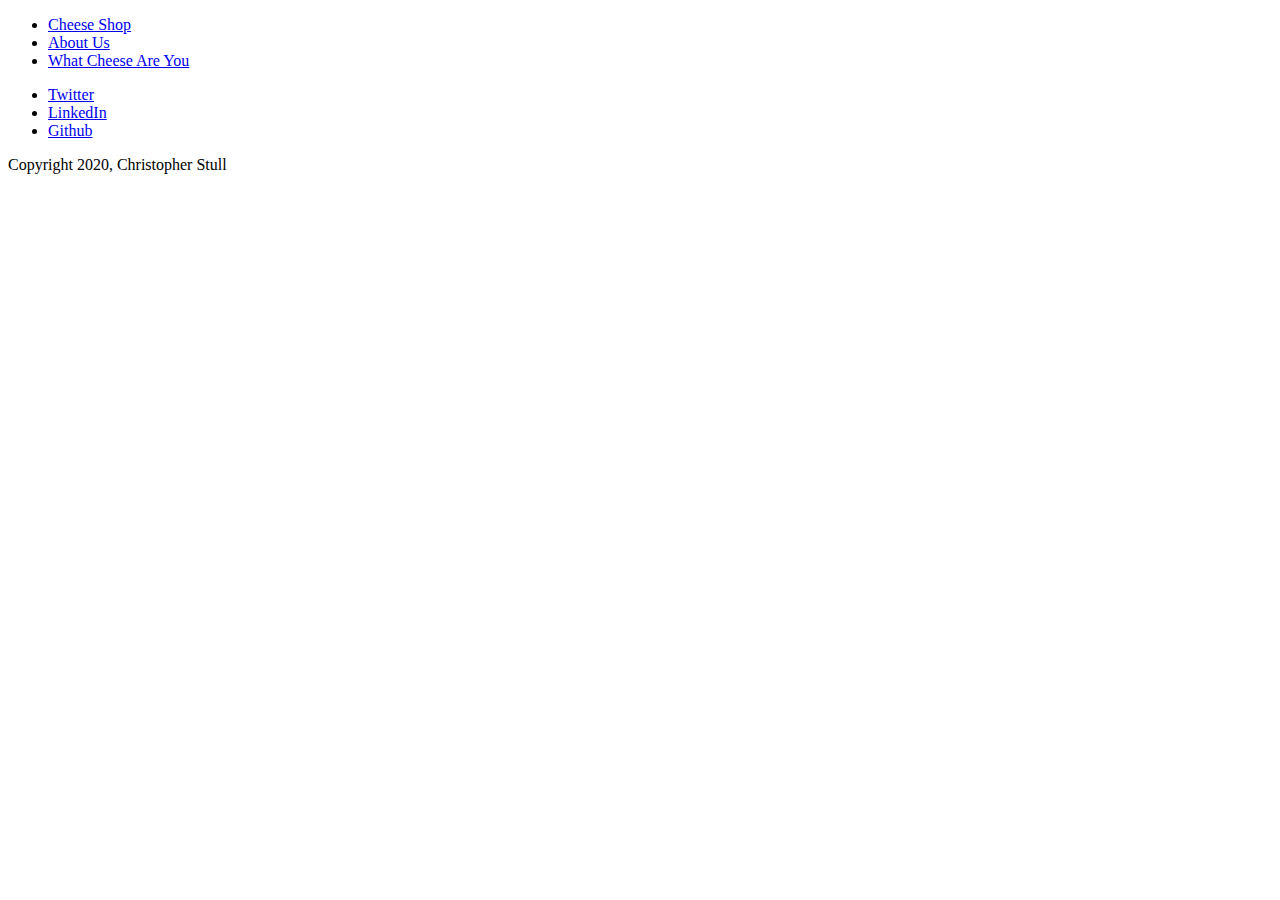
==== index.html @ e98ab66e "fixed nav menu" ====
<!DOCTYPE html>

<html>
<head>
    <meta charset="UTF-8">
    <title>Wisconsin Cheese Store</title>

<meta name="viewport" content="width=device-width, initial-scale=1">
<link rel="stylesheet" href="/styles.css">
<body>
    <div class="main-nav">
        <ul class="nav">
          <li><a href="#">Cheese Shop</a></li>
          <li><a href="about.html">About Us</a></li>
          <li><a href="whatcheese.html">What Cheese Are You</a></li>
        </ul>
    </div>
    <header>
        
      </header>
</header>
</head>
<footer>
    <ul>
        <li><a href="#" class="social twitter">Twitter</a></li>
        <li><a href="#" class="social linkedin">LinkedIn</a></li>
        <li><a href="#" class="social github">Github</a></li>
      </ul>
      <p class="copyright">Copyright 2020, Christopher Stull</p>
</footer>
</body>
</html>
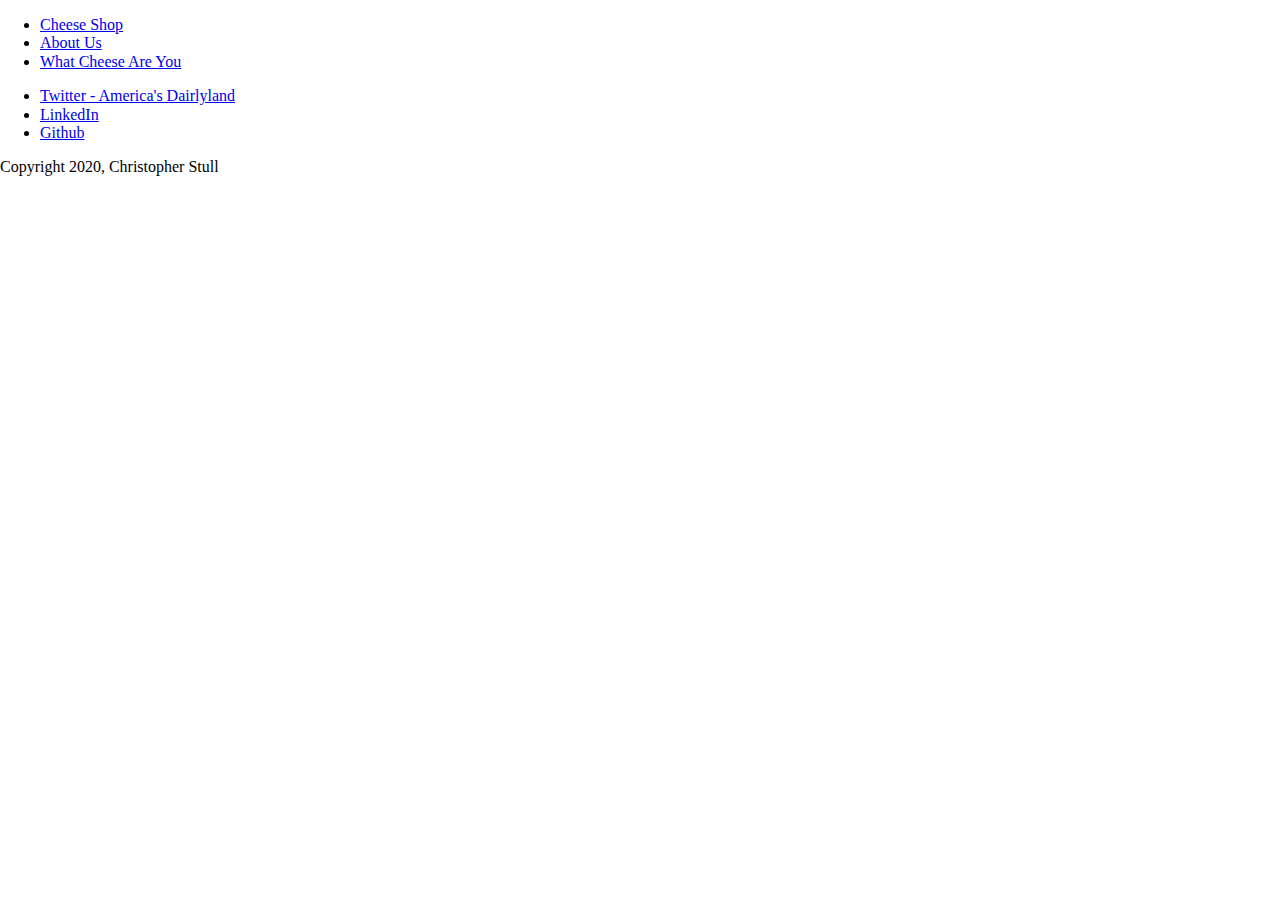
==== commit 6e619100: "added css reset normalize file" ====
--- a/index.html
+++ b/index.html
@@ -6,7 +6,10 @@
     <title>Wisconsin Cheese Store</title>
 
 <meta name="viewport" content="width=device-width, initial-scale=1">
-<link rel="stylesheet" href="/styles.css">
+<link rel="stylesheet" href="css/styles.css">
+
+<!--CSS reset - normalize ver 8.0.1 -->
+<link rel="stylesheet" href="css/normalize.css">
 <body>
     <div class="main-nav">
         <ul class="nav">
@@ -22,9 +25,10 @@
 </head>
 <footer>
     <ul>
-        <li><a href="#" class="social twitter">Twitter</a></li>
-        <li><a href="#" class="social linkedin">LinkedIn</a></li>
-        <li><a href="#" class="social github">Github</a></li>
+        <!--No actual business social links, so used WI daiyland for Twitter, my LinkedIn and my GitHub-->
+        <li><a href="https://twitter.com/WIDairyland=" class="social twitter">Twitter - America's Dairlyland </a></li>
+        <li><a href="https://www.linkedin.com/in/christopherjstull/" class="social linkedin">LinkedIn</a></li>
+        <li><a href="https://github.com/cjstull/" class="social github">Github</a></li>
       </ul>
       <p class="copyright">Copyright 2020, Christopher Stull</p>
 </footer>
--- a/css/styles.css
+++ b/css/styles.css
@@ -0,0 +1,17 @@
+/*mobile first approach uses min-width media*/
+
+	/* Target viewport sizes 576px and wider */
+	@media (min-width: 576px) {
+
+    }
+	
+	
+	/* Target viewport sizes 768px and wider */
+	@media (min-width: 768px) {
+	
+	}
+	
+	/* Target viewport sizes 992px and wider */
+	@media (min-width: 992px) {
+    }
+    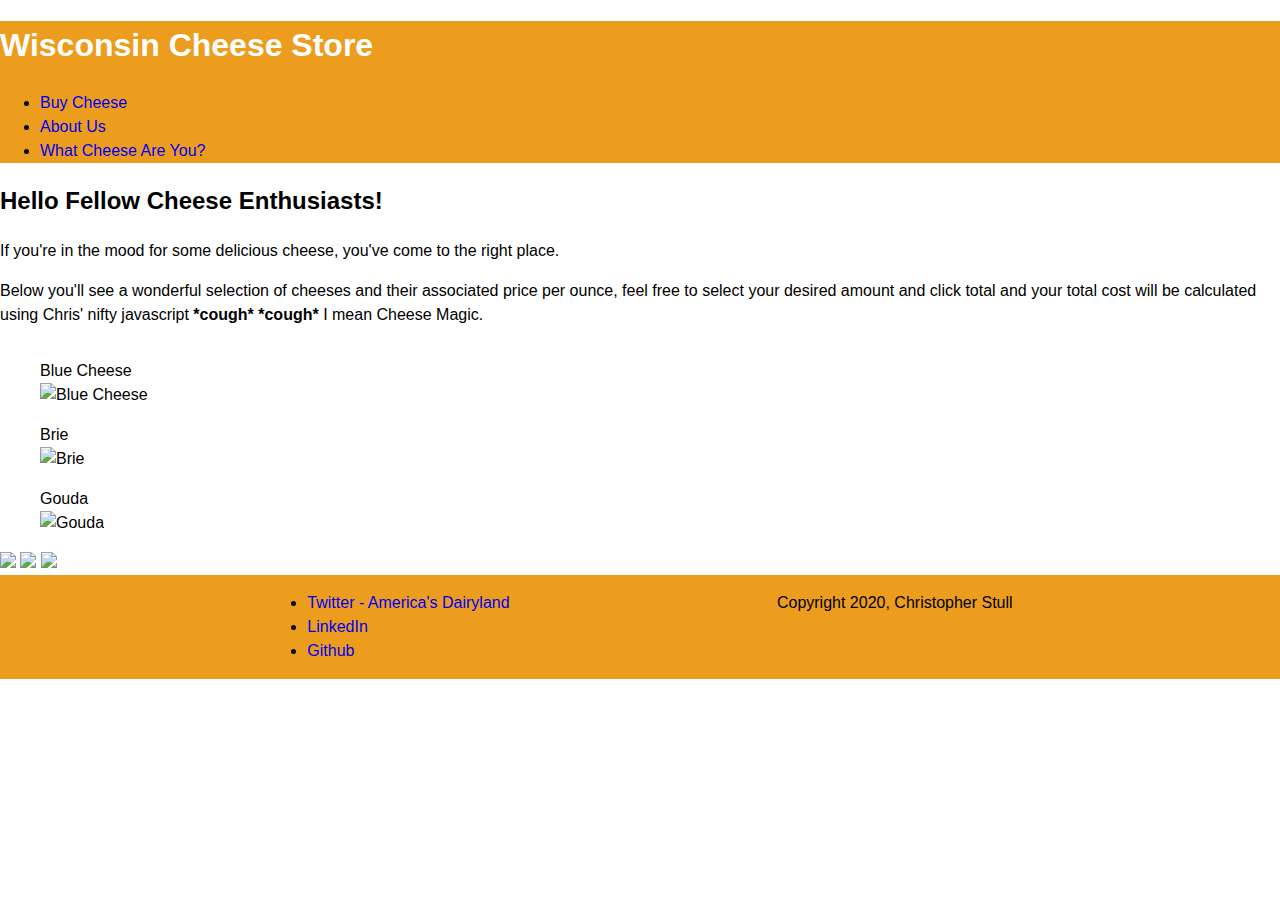
==== commit 12f23af9: "updates to images" ====
--- a/index.html
+++ b/index.html
@@ -4,33 +4,56 @@
 <head>
     <meta charset="UTF-8">
     <title>Wisconsin Cheese Store</title>
+    <meta name="viewport" content="width=device-width, initial-scale=1">
+    <link rel="stylesheet" href="css/styles.css">
+    <link rel="stylesheet" href="css/normalize.css">
+</head>
+<!--CSS reset - normalize ver 8.0.1 -->
 
-<meta name="viewport" content="width=device-width, initial-scale=1">
-<link rel="stylesheet" href="css/styles.css">
+<body>
+    <div class="wrapper">
+        <header class="main-header">
+            <h1 class="store-name">Wisconsin Cheese Store</a></h1>
+            <ul class="main-nav">
+                <li><a href="#">Buy Cheese</a></li>
+                <li><a href="about.html">About Us</a></li>
+                <li><a href="whatcheese.html">What Cheese Are You?</a></li>
+            </ul>
+        </header>
 
-<!--CSS reset - normalize ver 8.0.1 -->
-<link rel="stylesheet" href="css/normalize.css">
-<body>
-    <div class="main-nav">
-        <ul class="nav">
-          <li><a href="#">Cheese Shop</a></li>
-          <li><a href="about.html">About Us</a></li>
-          <li><a href="whatcheese.html">What Cheese Are You</a></li>
+    <h2>Hello Fellow Cheese Enthusiasts!</h2>
+    <p>If you're in the mood for some delicious cheese, you've come to the right place.</p>
+    <p>Below you'll see a wonderful selection of cheeses and their associated price per ounce, feel free to select your desired amount and click 
+        total and your total cost will be calculated using Chris' nifty javascript <b>*cough* *cough*</b> I mean Cheese Magic.</p>
+    <div class="cheese-inventory"></div>
+    <figure>
+        <figcaption>Blue Cheese</figcaption>
+        <img src="img/blueCheese.jpeg" alt="Blue Cheese" width="200" height="200">
+    </figure>
+
+    <figure>
+        <figcaption>Brie</figcaption>
+        <img src="img/brie.jpg" alt="Brie"  width="200" height="200">
+    </figure>
+
+    <figure>
+        <figcaption>Gouda</figcaption>
+        <img src="img/gouda.jpg" alt="Gouda" width="200" height="200">
+    </figure>
+        <img src="https://www.placecage.com/200/200">
+        <img src="https://www.placecage.com/200/200">
+        <img src="https://www.placecage.com/200/200">
+    </div>
+
+    </div>
+        <footer class="main-footer">
+        <ul>
+            <!--No actual business social links, so used WI daiyland for Twitter, my LinkedIn and my GitHub-->
+            <li><a href="https://twitter.com/WIDairyland" class="social twitter">Twitter - America's Dairyland </a></li>
+            <li><a href="https://www.linkedin.com/in/christopherjstull/" class="social linkedin">LinkedIn</a></li>
+            <li><a href="https://github.com/cjstull/" class="social github">Github</a></li>
         </ul>
-    </div>
-    <header>
-        
-      </header>
-</header>
-</head>
-<footer>
-    <ul>
-        <!--No actual business social links, so used WI daiyland for Twitter, my LinkedIn and my GitHub-->
-        <li><a href="https://twitter.com/WIDairyland=" class="social twitter">Twitter - America's Dairlyland </a></li>
-        <li><a href="https://www.linkedin.com/in/christopherjstull/" class="social linkedin">LinkedIn</a></li>
-        <li><a href="https://github.com/cjstull/" class="social github">Github</a></li>
-      </ul>
-      <p class="copyright">Copyright 2020, Christopher Stull</p>
-</footer>
+        <p class="copyright">Copyright 2020, Christopher Stull</p>
+    </footer>
 </body>
 </html>--- a/css/styles.css
+++ b/css/styles.css
@@ -1,8 +1,56 @@
+
+	
+/* ================================= 
+  Base Element Styles
+==================================== */
+
+body {
+	line-height: 1.5;
+	color:black;
+	font-family: sans-serif;
+}
+
+a {
+	text-decoration: none;
+}
+
+footer {
+	display: flex;
+	justify-content: space-evenly;
+	flex-direction: row;
+}
+
+
+/* ================================= 
+  Base Layout Styles
+==================================== */
+
+/* Layout Containers  */
+
+
+.main-header {
+	background: #ec9d1e;
+
+}
+
+.main-footer {
+	background: #ec9d1e;
+}
+
+.store-name {
+	color: white;
+}
+
+.cheese-inventory {
+	display: flex;
+	flex-direction: column;
+}
+
 /*mobile first approach uses min-width media*/
 
 	/* Target viewport sizes 576px and wider */
 	@media (min-width: 576px) {
-
+	
     }
 	
 	
@@ -13,5 +61,4 @@
 	
 	/* Target viewport sizes 992px and wider */
 	@media (min-width: 992px) {
-    }
-    +	}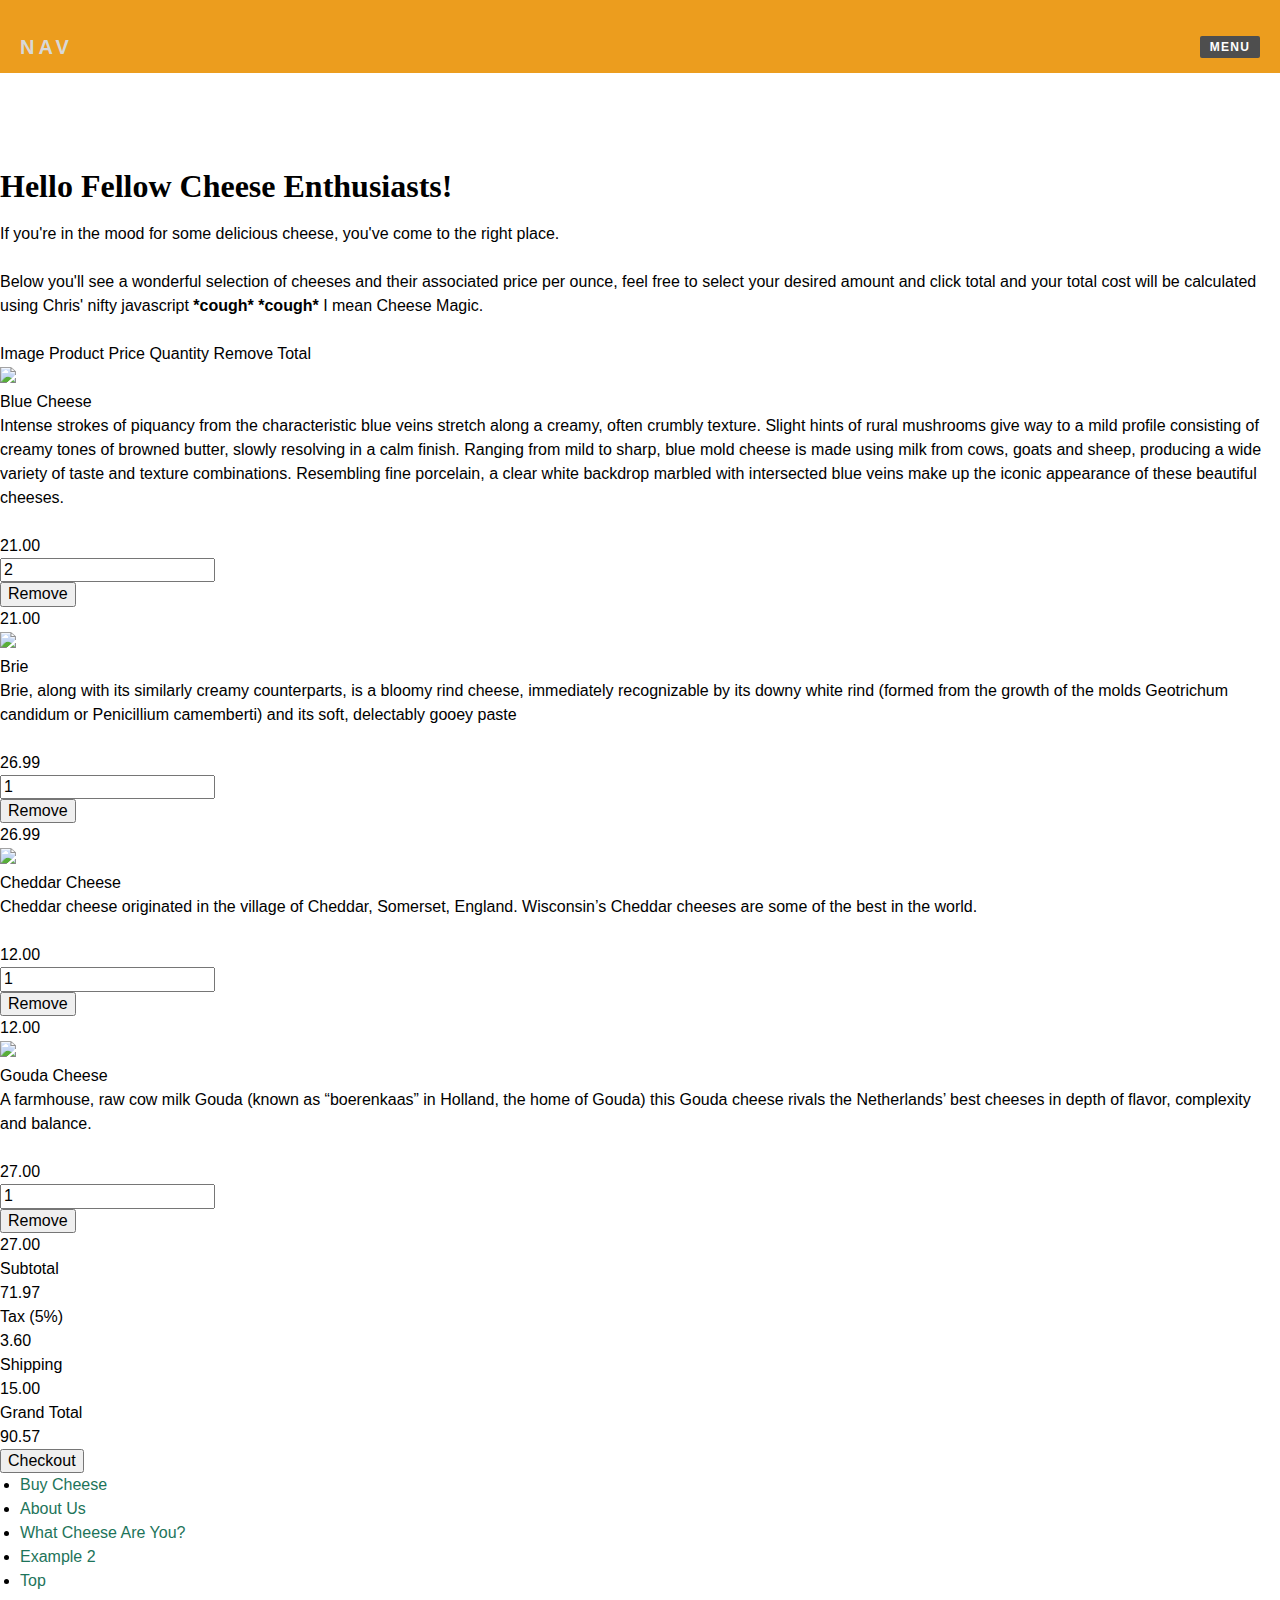
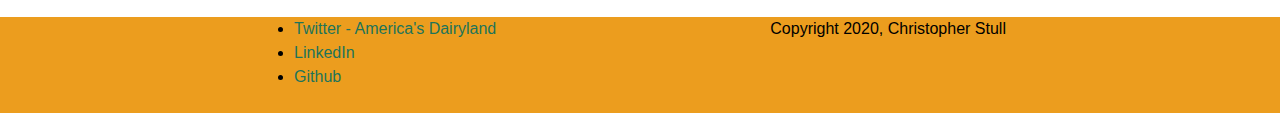
==== commit 41d589cf: "push new files after rename" ====
--- a/index.html
+++ b/index.html
@@ -6,46 +6,212 @@
     <title>Wisconsin Cheese Store</title>
     <meta name="viewport" content="width=device-width, initial-scale=1">
     <link rel="stylesheet" href="css/styles.css">
+
+    <!--CSS reset - normalize ver 8.0.1 -->
     <link rel="stylesheet" href="css/normalize.css">
+
+    <!-- Favicon -->
+    <link rel="shorcut icon" href="img/cheeseFavicon.ico">
 </head>
-<!--CSS reset - normalize ver 8.0.1 -->
+
 
 <body>
     <div class="wrapper">
-        <header class="main-header">
+        <header>
+            <h1 class="logo"><a href="">Nav</a></h1>
+            <a class="to_nav" href="#primary_nav">Menu</a>
+        </header>
+
+
             <h1 class="store-name">Wisconsin Cheese Store</a></h1>
-            <ul class="main-nav">
-                <li><a href="#">Buy Cheese</a></li>
-                <li><a href="about.html">About Us</a></li>
-                <li><a href="whatcheese.html">What Cheese Are You?</a></li>
-            </ul>
-        </header>
+   
 
     <h2>Hello Fellow Cheese Enthusiasts!</h2>
     <p>If you're in the mood for some delicious cheese, you've come to the right place.</p>
     <p>Below you'll see a wonderful selection of cheeses and their associated price per ounce, feel free to select your desired amount and click 
         total and your total cost will be calculated using Chris' nifty javascript <b>*cough* *cough*</b> I mean Cheese Magic.</p>
     <div class="cheese-inventory"></div>
-    <figure>
+
+
+  
+   <!---Old Code <figure>
         <figcaption>Blue Cheese</figcaption>
         <img src="img/blueCheese.jpeg" alt="Blue Cheese" width="200" height="200">
     </figure>
-
-    <figure>
-        <figcaption>Brie</figcaption>
-        <img src="img/brie.jpg" alt="Brie"  width="200" height="200">
-    </figure>
-
-    <figure>
-        <figcaption>Gouda</figcaption>
-        <img src="img/gouda.jpg" alt="Gouda" width="200" height="200">
-    </figure>
-        <img src="https://www.placecage.com/200/200">
-        <img src="https://www.placecage.com/200/200">
-        <img src="https://www.placecage.com/200/200">
-    </div>
-
-    </div>
+-->
+<!--First Attempt Create Shopping Cart-->
+<div class="shopping-cart">
+
+<div class="column-labels">
+    <label class="product-image">Image</label>
+    <label class="product-details">Product</label>
+    <label class="product-price">Price</label>
+    <label class="product-quantity">Quantity</label>
+    <label class="product-removal">Remove</label>
+    <label class="product-line-price">Total</label>
+  </div>
+<!--BlueCheese Code-->
+  <div class="product">
+    <div class="product-image">
+      <img src="img/blueCheese3.jpg">
+    </div>
+    <div class="product-details">
+      <div class="product-title">Blue Cheese</div>
+      <p class="product-description">Intense strokes of piquancy from the characteristic blue veins stretch along a creamy, often crumbly texture. Slight hints of rural mushrooms give way to a mild profile consisting of creamy tones of browned butter, slowly resolving in a calm finish. Ranging from mild to sharp, blue mold cheese is made using milk from cows, goats and sheep, producing a wide variety of taste and texture combinations. Resembling fine porcelain, a clear white backdrop marbled with intersected blue veins make up the iconic appearance of these beautiful cheeses.</p>
+    </div>
+    <div class="product-price">21.00</div>
+    <div class="product-quantity">
+      <input type="number" value="2" min="1">
+    </div>
+    <div class="product-removal">
+      <button class="remove-product">
+        Remove
+      </button>
+    </div>
+    <div class="product-line-price">21.00</div>
+  </div>
+<!--Brie Code-->
+  <div class="product">
+    <div class="product-image">
+      <img src="img/brie3.jpg">
+    </div>
+    <div class="product-details">
+      <div class="product-title">Brie</div>
+      <p class="product-description">Brie, along with its similarly creamy counterparts, is a bloomy rind cheese, immediately recognizable by its downy white rind (formed from the growth of the molds Geotrichum candidum or Penicillium camemberti) and its soft, delectably gooey paste</p>
+    </div>
+    <div class="product-price">26.99</div>
+    <div class="product-quantity">
+      <input type="number" value="1" min="1">
+    </div>
+    <div class="product-removal">
+      <button class="remove-product">
+        Remove
+      </button>
+    </div>
+    <div class="product-line-price">26.99</div>
+  </div>
+
+  <!--Cheddar Code-->
+  <div class="product">
+    <div class="product-image">
+      <img src="img/cheddar3.jpg">
+    </div>
+    <div class="product-details">
+      <div class="product-title">Cheddar Cheese</div>
+      <p class="product-description">Cheddar cheese originated in the village of Cheddar, Somerset, England.
+        Wisconsin’s Cheddar cheeses are some of the best in the world.</p>
+    </div>
+    <div class="product-price">12.00</div>
+    <div class="product-quantity">
+      <input type="number" value="1" min="1">
+    </div>
+    <div class="product-removal">
+      <button class="remove-product">
+        Remove
+      </button>
+    </div>
+    <div class="product-line-price">12.00</div>
+  </div>
+
+    <!--Gouda Code-->
+    <div class="product">
+        <div class="product-image">
+          <img src="img/gouda3.jpg">
+        </div>
+        <div class="product-details">
+          <div class="product-title">Gouda Cheese</div>
+          <p class="product-description">A farmhouse, raw cow milk Gouda (known as “boerenkaas” in Holland, the home of Gouda) this Gouda cheese rivals the Netherlands’ best cheeses in depth of flavor, complexity and balance.</p>
+        </div>
+        <div class="product-price">27.00</div>
+        <div class="product-quantity">
+          <input type="number" value="1" min="1">
+        </div>
+        <div class="product-removal">
+          <button class="remove-product">
+            Remove
+          </button>
+        </div>
+        <div class="product-line-price">27.00</div>
+      </div>
+
+
+<!--Cart Total-->
+  <div class="totals">
+    <div class="totals-item">
+      <label>Subtotal</label>
+      <div class="totals-value" id="cart-subtotal">71.97</div>
+    </div>
+    <div class="totals-item">
+      <label>Tax (5%)</label>
+      <div class="totals-value" id="cart-tax">3.60</div>
+    </div>
+    <div class="totals-item">
+      <label>Shipping</label>
+      <div class="totals-value" id="cart-shipping">15.00</div>
+    </div>
+    <div class="totals-item totals-item-total">
+      <label>Grand Total</label>
+      <div class="totals-value" id="cart-total">90.57</div>
+    </div>
+  </div>
+      
+      <button class="checkout">Checkout</button>
+
+      <!--Legacy Code
+</div>
+    <div class="cheese">
+        <h2 class="cheese__name">Blue Cheese</h2>
+        <p class="cheese__description">A Delicious Cheese</p>
+        <p class="cheese_price">$16</p>
+        <img src="img/blueCheese.jpeg" alt="Blue Cheese" width="200" height="200">
+   </div>
+   
+   <div class="cheese">
+        <h2 class="cheese__name">Brie</h2>
+        <p class="cheese__description">Buttery Smooth</p>
+        <p class="cheese_price">$12/oz </p>
+        <img src="img/brie.jpg" alt="Brie" width="200" height="200"/>
+
+   <div class="cheese">
+        <h2 class="cheese__name">Cheeze Wiz</h2>
+        <p class="cheese__description">Top Notch Cheese Product</p>
+        <p class="cheese_price">$2/oz </p>
+        <img src="img/cheezeWiz.jpeg" alt="Cheese Wiz" width="200" height="200"/>
+
+    <div class="cheese">
+        <h2 class="cheese__name">Gouda</h2>
+        <p class="cheese__description">Top Notch Cheese Product</p>
+        <p class="cheese_price">$13/oz </p>
+        <img src="img/gouda.jpg" alt="Gouda" width="200" height="200"/>
+     
+    <div class="cheese">
+        <h2 class="cheese__name">Parmesan</h2>
+        <p class="cheese__description">From Italy</p>
+        <p class="cheese_price">$20/oz </p>
+        <img src="img/parmesan.jpg" alt="Parmesan" width="200" height="200"/>
+    
+    <div class="cheese">
+        <h2 class="cheese__name">String Cheese</h2>
+        <p class="cheese__description">The Stringiest</p>
+        <p class="cheese_price">$1/oz </p>
+        <img src="img/stringCheese.jpg" alt="String Cheese" width="200" height="200"/>
+    </div>
+-->
+    </div>
+
+    <nav id="primary_nav">
+        <ul>
+            <li><a href="#">Buy Cheese</a></li>
+
+            <li><a href="about.html">About Us</a></li>
+
+            <li><a href="whatcheese.html">What Cheese Are You?</a></li>
+
+            <li><a href="example-2.html">Example 2</a></li>
+
+            <li><a href="#home">Top</a> </li>
+        </ul>
+</nav>
         <footer class="main-footer">
         <ul>
             <!--No actual business social links, so used WI daiyland for Twitter, my LinkedIn and my GitHub-->
--- a/css/styles.css
+++ b/css/styles.css
@@ -1,5 +1,6 @@
 
-	
+
+
 /* ================================= 
   Base Element Styles
 ==================================== */
@@ -9,9 +10,27 @@
 	color:black;
 	font-family: sans-serif;
 }
-
+p,
+ul {
+	margin: 0 0 1.5em;
+}
+
+ul {
+	list-style: disc;
+    padding: 0 0 0 20px;
+}
 a {
+	color: #1D745A;
 	text-decoration: none;
+}
+
+ 
+h2 {
+    font-family: ’PT Serif’, serif;
+    font-size: 32px;
+    line-height: 1.4em;
+    margin: 0 0 .4em;
+    font-weight: bold;
 }
 
 footer {
@@ -27,10 +46,151 @@
 
 /* Layout Containers  */
 
+/* Shopping Cart Code 
+/* Global "table" column settings 
+	.product-image { float: left; width: 20%; }
+	.product-details { float: left; width: 37%; }
+	.product-price { float: left; width: 12%; }
+	.product-quantity { float: left; width: 10%; }
+	.product-removal { float: left; width: 9%; }
+	.product-line-price { float: left; width: 12%; text-align: right; }
+
+/* This is used as the traditional .clearfix class
+.group:before,
+.group:after {
+    content: '';
+    display: table;
+} 
+.group:after {
+    clear: both;
+}
+.group {
+    zoom: 1;
+}
+
+/* Apply clearfix in a few places 
+.shopping-cart, .column-labels, .product, .totals-item {
+	@extend .group;
+  }
+
+/* Apply dollar signs 
+.product .product-price:before, .product .product-line-price:before, .totals-value:before {
+	content: '$';
+  }
+
+  .shopping-cart {
+	margin-top: -45px;
+  }
+
+  /* Column headers 
+.column-labels {
+	  padding-bottom: 15px;
+	  margin-bottom: 15px;
+	  border-bottom: 1px solid
+	}
+	
+	.product-image, .product-details, .product-removal {
+	  text-indent: -9999px;
+	}
+  
+  
+  /* Product entries 
+.product {
+	margin-bottom: 20px;
+	padding-bottom: 10px;
+	border-bottom: 1px solid 
+}
+.product-image {
+	  text-align: center;
+	  img {
+		width: 100px;
+	  }
+	}
+	
+	.product-details {
+		{
+			margin-right: 20px;
+			font-family: $font-bold;
+		  }
+	  .product-title {
+		margin-right: 20px;
+		font-family: $font-bold;
+	  }
+	  .product-description {
+		margin: 5px 20px 5px 0;
+		line-height: 1.4em;
+	  }
+	}
+	
+	.product-quantity {
+	  input {
+		width: 40px;
+		
+	  }
+	}
+	
+	.remove-product {
+	  border: 0;
+	  padding: 4px 8px;
+	  background-color: #c66;
+	  color: #fff;
+	  font-family: $font-bold;
+	  font-size: 12px;
+	  border-radius: 3px;
+	}
+	
+	.remove-product:hover {
+	  background-color: #a44;
+	}
+  }
+  
+  
+  /* Totals section 
+	.totals-item {
+	  float: right;
+	  clear: both;
+	  width: 100%;
+	  margin-bottom: 10px;
+	  
+.label {
+		float: left;
+		clear: both;
+		width: 79%;
+		text-align: right;
+	  }
+	  
+	  .totals-value {
+		float: right;
+		width: 21%;
+		text-align: right;
+	  }
+	
+	
+	.totals-item-total {
+	  font-family: $font-bold;
+	}
+  }
+  
+  .checkout {
+	float: right;
+	border: 0;
+	margin-top: 20px;
+	padding: 6px 25px;
+	background-color: #6b6;
+	color: #fff;
+	font-size: 25px;
+	border-radius: 3px;
+  }
+  
+  .checkout:hover {
+	background-color: #494;
+  }
+  
+*/
+/*Pre shoping cart code*/
 
 .main-header {
 	background: #ec9d1e;
-
 }
 
 .main-footer {
@@ -46,6 +206,67 @@
 	flex-direction: column;
 }
 
+.wrapper {
+}
+ 
+ 
+/*header*/
+ 
+header {
+    background:#ec9d1e;
+    padding: 15px 20px;
+}
+ 
+        /*shorter clearfix http://nicolasgallagher.com/micro-clearfix-hack/*/
+        header:before,
+        header:after {
+            content:"";
+            display:table;
+        }
+         
+        header:after {
+            clear:both;
+        }
+         
+        /* For IE 6/7 (trigger hasLayout) */
+        header {
+            zoom:1;
+        }
+ 
+h1.logo a {
+    color: #d8d8d8;
+    text-decoration: none;
+    font-weight: bold;
+    text-transform: uppercase;
+    font-size: 20px;
+    line-height: 22px;
+    float: left;
+    letter-spacing: 0.2em;
+}
+ 
+a.to_nav {
+    float: right;
+    color: #fff;
+    background: #4e4e4e;
+    text-decoration: none;
+    padding: 0 10px;
+    font-size: 12px;
+    font-weight: bold;
+    line-height: 22px;
+    height: 22px;
+    text-transform: uppercase;
+    letter-spacing: 0.1em;
+    -webkit-border-radius: 2px;
+    -moz-border-radius: 2px;
+    border-radius: 2px;
+}
+ 
+a.to_nav:hover,
+a.to_nav:focus {
+    color: #1c1c1c;
+	background: firebrick;
+}
+
 /*mobile first approach uses min-width media*/
 
 	/* Target viewport sizes 576px and wider */
@@ -61,4 +282,6 @@
 	
 	/* Target viewport sizes 992px and wider */
 	@media (min-width: 992px) {
-	}+	}
+
+
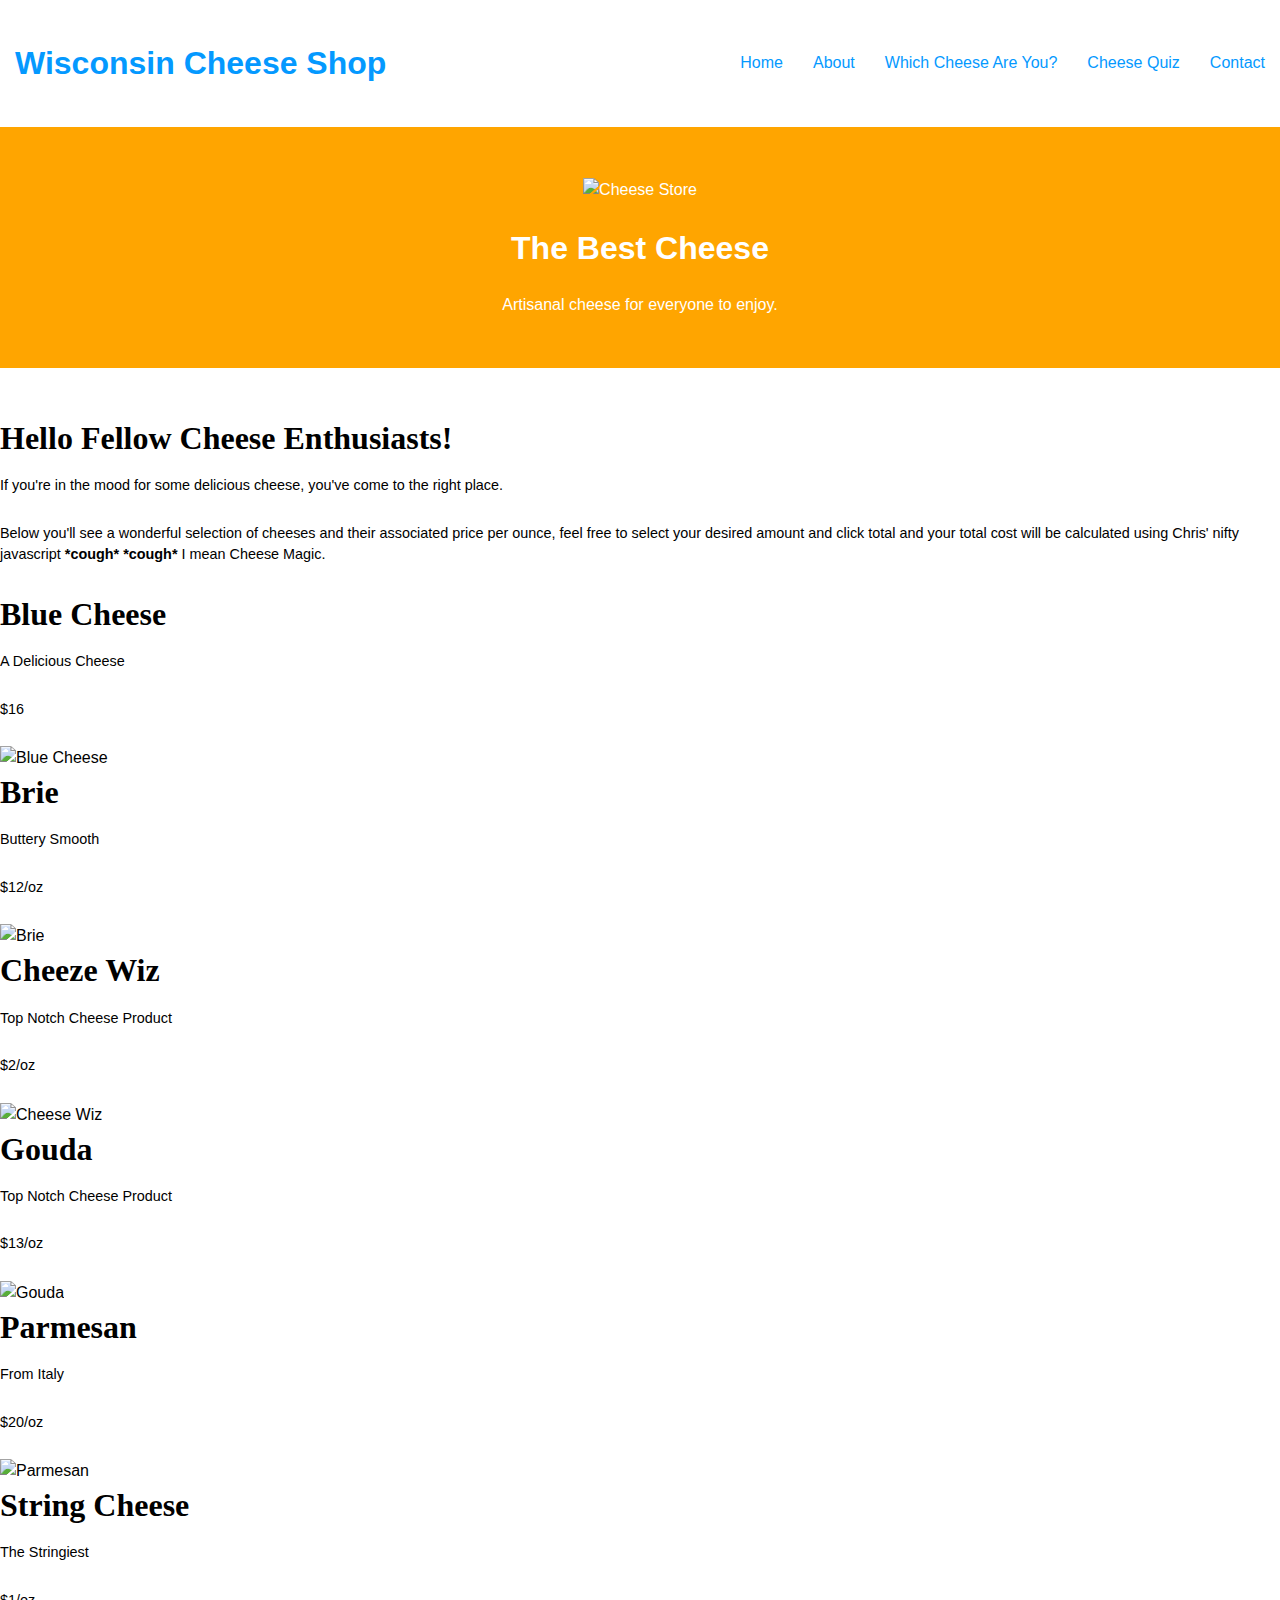
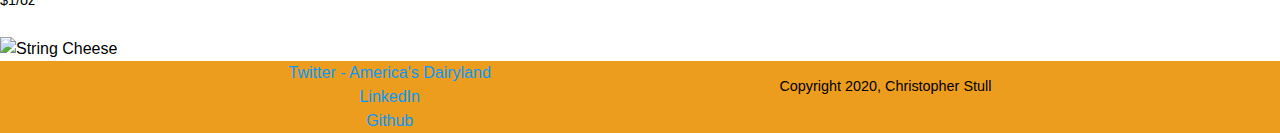
==== commit 6b2a08fa: "working responsive nav with 2 media queries" ====
--- a/index.html
+++ b/index.html
@@ -3,223 +3,96 @@
 <html>
 <head>
     <meta charset="UTF-8">
-    <title>Wisconsin Cheese Store</title>
+    <title>Wisconsin Cheese Shop</title>
     <meta name="viewport" content="width=device-width, initial-scale=1">
+
+    <!--Links my index.html to my style sheet-->
     <link rel="stylesheet" href="css/styles.css">
 
-    <!--CSS reset - normalize ver 8.0.1 -->
+    <!--CSS reset - normalize ver 8.0.1 To reset default browser settings -->
     <link rel="stylesheet" href="css/normalize.css">
 
     <!-- Favicon -->
     <link rel="shorcut icon" href="img/cheeseFavicon.ico">
 </head>
 
+<!--Opening body tag: Body contains Nav, Header, Main content, and Footer-->
+<body>
+    <header class="main-header">
+    <h1 class="store-name"><a href="#">Wisconsin Cheese Shop</a></h1>
+        <!--Basic Nav Bar--->    
+        <ul class="main-nav">   
+          <li><a href="#">Home</a></li>
+          <li><a href="about.html">About</a></li>
+          <li><a href="whichCheese.html">Which Cheese Are You?</a></li>
+          <li><a href="cheeseQuiz.html">Cheese Quiz</a></li>
+          <li><a href="#">Contact</a></li>
+        </ul> <!--Close unorderd list-->
+    </header> <!--Close Header-->
 
-<body>
-    <div class="wrapper">
-        <header>
-            <h1 class="logo"><a href="">Nav</a></h1>
-            <a class="to_nav" href="#primary_nav">Menu</a>
-        </header>
+    <div class="banner">
+      <img class="logo" src="https://www.placecage.com/c/200/200" alt="Cheese Store">
+      <h1 class="headline">The Best Cheese</h1>
+      <span class="tagline">Artisanal cheese for everyone to enjoy.</span>
+    </div><!--closes banner container-->
 
-
-            <h1 class="store-name">Wisconsin Cheese Store</a></h1>
-   
-
+      <!--Main section of information-->
+     
     <h2>Hello Fellow Cheese Enthusiasts!</h2>
     <p>If you're in the mood for some delicious cheese, you've come to the right place.</p>
     <p>Below you'll see a wonderful selection of cheeses and their associated price per ounce, feel free to select your desired amount and click 
         total and your total cost will be calculated using Chris' nifty javascript <b>*cough* *cough*</b> I mean Cheese Magic.</p>
-    <div class="cheese-inventory"></div>
+  
+        </div>
+            <div class="cheese">
+                <h2 class="cheese__name">Blue Cheese</h2>
+                <p class="cheese__description">A Delicious Cheese</p>
+                <p class="cheese_price">$16</p>
+                <img src="img/blueCheese3.jpg" alt="Blue Cheese" width="200" height="200">
+          </div>
+          
+          <div class="cheese">
+                <h2 class="cheese__name">Brie</h2>
+                <p class="cheese__description">Buttery Smooth</p>
+                <p class="cheese_price">$12/oz </p>
+                <img src="img/brie3.jpg" alt="Brie" width="200" height="200"/>
+
+          <div class="cheese">
+                <h2 class="cheese__name">Cheeze Wiz</h2>
+                <p class="cheese__description">Top Notch Cheese Product</p>
+                <p class="cheese_price">$2/oz </p>
+                <img src="img/cheezeWiz.jpeg" alt="Cheese Wiz" width="200" height="200"/>
+
+            <div class="cheese">
+                <h2 class="cheese__name">Gouda</h2>
+                <p class="cheese__description">Top Notch Cheese Product</p>
+                <p class="cheese_price">$13/oz </p>
+                <img src="img/gouda3.jpg" alt="Gouda" width="200" height="200"/>
+            
+            <div class="cheese">
+                <h2 class="cheese__name">Parmesan</h2>
+                <p class="cheese__description">From Italy</p>
+                <p class="cheese_price">$20/oz </p>
+                <img src="img/parmigiano3.jpg" alt="Parmesan" width="200" height="200"/>
+            
+            <div class="cheese">
+                <h2 class="cheese__name">String Cheese</h2>
+                <p class="cheese__description">The Stringiest</p>
+                <p class="cheese_price">$1/oz </p>
+                <img src="img/stringCheese3.jpg" alt="String Cheese" width="200" height="200"/>
+            </div>
 
 
-  
-   <!---Old Code <figure>
-        <figcaption>Blue Cheese</figcaption>
-        <img src="img/blueCheese.jpeg" alt="Blue Cheese" width="200" height="200">
-    </figure>
--->
-<!--First Attempt Create Shopping Cart-->
-<div class="shopping-cart">
-
-<div class="column-labels">
-    <label class="product-image">Image</label>
-    <label class="product-details">Product</label>
-    <label class="product-price">Price</label>
-    <label class="product-quantity">Quantity</label>
-    <label class="product-removal">Remove</label>
-    <label class="product-line-price">Total</label>
-  </div>
-<!--BlueCheese Code-->
-  <div class="product">
-    <div class="product-image">
-      <img src="img/blueCheese3.jpg">
-    </div>
-    <div class="product-details">
-      <div class="product-title">Blue Cheese</div>
-      <p class="product-description">Intense strokes of piquancy from the characteristic blue veins stretch along a creamy, often crumbly texture. Slight hints of rural mushrooms give way to a mild profile consisting of creamy tones of browned butter, slowly resolving in a calm finish. Ranging from mild to sharp, blue mold cheese is made using milk from cows, goats and sheep, producing a wide variety of taste and texture combinations. Resembling fine porcelain, a clear white backdrop marbled with intersected blue veins make up the iconic appearance of these beautiful cheeses.</p>
-    </div>
-    <div class="product-price">21.00</div>
-    <div class="product-quantity">
-      <input type="number" value="2" min="1">
-    </div>
-    <div class="product-removal">
-      <button class="remove-product">
-        Remove
-      </button>
-    </div>
-    <div class="product-line-price">21.00</div>
-  </div>
-<!--Brie Code-->
-  <div class="product">
-    <div class="product-image">
-      <img src="img/brie3.jpg">
-    </div>
-    <div class="product-details">
-      <div class="product-title">Brie</div>
-      <p class="product-description">Brie, along with its similarly creamy counterparts, is a bloomy rind cheese, immediately recognizable by its downy white rind (formed from the growth of the molds Geotrichum candidum or Penicillium camemberti) and its soft, delectably gooey paste</p>
-    </div>
-    <div class="product-price">26.99</div>
-    <div class="product-quantity">
-      <input type="number" value="1" min="1">
-    </div>
-    <div class="product-removal">
-      <button class="remove-product">
-        Remove
-      </button>
-    </div>
-    <div class="product-line-price">26.99</div>
-  </div>
-
-  <!--Cheddar Code-->
-  <div class="product">
-    <div class="product-image">
-      <img src="img/cheddar3.jpg">
-    </div>
-    <div class="product-details">
-      <div class="product-title">Cheddar Cheese</div>
-      <p class="product-description">Cheddar cheese originated in the village of Cheddar, Somerset, England.
-        Wisconsin’s Cheddar cheeses are some of the best in the world.</p>
-    </div>
-    <div class="product-price">12.00</div>
-    <div class="product-quantity">
-      <input type="number" value="1" min="1">
-    </div>
-    <div class="product-removal">
-      <button class="remove-product">
-        Remove
-      </button>
-    </div>
-    <div class="product-line-price">12.00</div>
-  </div>
-
-    <!--Gouda Code-->
-    <div class="product">
-        <div class="product-image">
-          <img src="img/gouda3.jpg">
-        </div>
-        <div class="product-details">
-          <div class="product-title">Gouda Cheese</div>
-          <p class="product-description">A farmhouse, raw cow milk Gouda (known as “boerenkaas” in Holland, the home of Gouda) this Gouda cheese rivals the Netherlands’ best cheeses in depth of flavor, complexity and balance.</p>
-        </div>
-        <div class="product-price">27.00</div>
-        <div class="product-quantity">
-          <input type="number" value="1" min="1">
-        </div>
-        <div class="product-removal">
-          <button class="remove-product">
-            Remove
-          </button>
-        </div>
-        <div class="product-line-price">27.00</div>
-      </div>
-
-
-<!--Cart Total-->
-  <div class="totals">
-    <div class="totals-item">
-      <label>Subtotal</label>
-      <div class="totals-value" id="cart-subtotal">71.97</div>
-    </div>
-    <div class="totals-item">
-      <label>Tax (5%)</label>
-      <div class="totals-value" id="cart-tax">3.60</div>
-    </div>
-    <div class="totals-item">
-      <label>Shipping</label>
-      <div class="totals-value" id="cart-shipping">15.00</div>
-    </div>
-    <div class="totals-item totals-item-total">
-      <label>Grand Total</label>
-      <div class="totals-value" id="cart-total">90.57</div>
-    </div>
-  </div>
-      
-      <button class="checkout">Checkout</button>
-
-      <!--Legacy Code
-</div>
-    <div class="cheese">
-        <h2 class="cheese__name">Blue Cheese</h2>
-        <p class="cheese__description">A Delicious Cheese</p>
-        <p class="cheese_price">$16</p>
-        <img src="img/blueCheese.jpeg" alt="Blue Cheese" width="200" height="200">
-   </div>
-   
-   <div class="cheese">
-        <h2 class="cheese__name">Brie</h2>
-        <p class="cheese__description">Buttery Smooth</p>
-        <p class="cheese_price">$12/oz </p>
-        <img src="img/brie.jpg" alt="Brie" width="200" height="200"/>
-
-   <div class="cheese">
-        <h2 class="cheese__name">Cheeze Wiz</h2>
-        <p class="cheese__description">Top Notch Cheese Product</p>
-        <p class="cheese_price">$2/oz </p>
-        <img src="img/cheezeWiz.jpeg" alt="Cheese Wiz" width="200" height="200"/>
-
-    <div class="cheese">
-        <h2 class="cheese__name">Gouda</h2>
-        <p class="cheese__description">Top Notch Cheese Product</p>
-        <p class="cheese_price">$13/oz </p>
-        <img src="img/gouda.jpg" alt="Gouda" width="200" height="200"/>
-     
-    <div class="cheese">
-        <h2 class="cheese__name">Parmesan</h2>
-        <p class="cheese__description">From Italy</p>
-        <p class="cheese_price">$20/oz </p>
-        <img src="img/parmesan.jpg" alt="Parmesan" width="200" height="200"/>
-    
-    <div class="cheese">
-        <h2 class="cheese__name">String Cheese</h2>
-        <p class="cheese__description">The Stringiest</p>
-        <p class="cheese_price">$1/oz </p>
-        <img src="img/stringCheese.jpg" alt="String Cheese" width="200" height="200"/>
-    </div>
--->
-    </div>
-
-    <nav id="primary_nav">
-        <ul>
-            <li><a href="#">Buy Cheese</a></li>
-
-            <li><a href="about.html">About Us</a></li>
-
-            <li><a href="whatcheese.html">What Cheese Are You?</a></li>
-
-            <li><a href="example-2.html">Example 2</a></li>
-
-            <li><a href="#home">Top</a> </li>
-        </ul>
-</nav>
         <footer class="main-footer">
-        <ul>
-            <!--No actual business social links, so used WI daiyland for Twitter, my LinkedIn and my GitHub-->
-            <li><a href="https://twitter.com/WIDairyland" class="social twitter">Twitter - America's Dairyland </a></li>
-            <li><a href="https://www.linkedin.com/in/christopherjstull/" class="social linkedin">LinkedIn</a></li>
-            <li><a href="https://github.com/cjstull/" class="social github">Github</a></li>
-        </ul>
-        <p class="copyright">Copyright 2020, Christopher Stull</p>
-    </footer>
-</body>
+          <ul>
+              <!--No actual business social links, so used WI daiyland for Twitter, my LinkedIn and my GitHub-->
+              <!--Used Target _blank to open links in new window-->
+              <li><a href="https://twitter.com/WIDairyland" target="_blank" class="social twitter">Twitter - America's Dairyland </a></li>
+              <li><a href="https://www.linkedin.com/in/christopherjstull/" target="_blank" class="social linkedin">LinkedIn</a></li>
+              <li><a href="https://github.com/cjstull/" target="_blank" class="social github">Github</a></li>
+          </ul>
+          <p class="copyright">Copyright 2020, Christopher Stull</p>
+        </footer>
+    <!--Closing tag for body content-->  
+  </body>
 </html>--- a/css/styles.css
+++ b/css/styles.css
@@ -1,27 +1,41 @@
-
-
 
 /* ================================= 
   Base Element Styles
 ==================================== */
+* {
+	box-sizing: border-box;
+}
 
 body {
 	line-height: 1.5;
 	color:black;
-	font-family: sans-serif;
+    font-family: sans-serif;
+    margin:0;
 }
-p,
+/*liststyle none removes icons to the left of the list*/
 ul {
-	margin: 0 0 1.5em;
+	list-style: none;
+    padding: 0;
+    margin: 0;
 }
 
-ul {
-	list-style: disc;
-    padding: 0 0 0 20px;
+p {
+    font-size: .90em;
+    margin-bottom: 1.8em;
 }
+
+img {
+	max-width: 100;
+}
+
+/* --Link Styles-- */
 a {
-	color: #1D745A;
+	color: #0499ff;
 	text-decoration: none;
+}
+/*changes color to standard hover color*/
+a:hover {
+	color: #6633ff;
 }
 
  
@@ -44,161 +58,35 @@
   Base Layout Styles
 ==================================== */
 
-/* Layout Containers  */
-
-/* Shopping Cart Code 
-/* Global "table" column settings 
-	.product-image { float: left; width: 20%; }
-	.product-details { float: left; width: 37%; }
-	.product-price { float: left; width: 12%; }
-	.product-quantity { float: left; width: 10%; }
-	.product-removal { float: left; width: 9%; }
-	.product-line-price { float: left; width: 12%; text-align: right; }
-
-/* This is used as the traditional .clearfix class
-.group:before,
-.group:after {
-    content: '';
-    display: table;
-} 
-.group:after {
-    clear: both;
-}
-.group {
-    zoom: 1;
+.main-header {
+    padding-top: .5em;
+    padding-bottom: .5em;
 }
 
-/* Apply clearfix in a few places 
-.shopping-cart, .column-labels, .product, .totals-item {
-	@extend .group;
-  }
 
-/* Apply dollar signs 
-.product .product-price:before, .product .product-line-price:before, .totals-value:before {
-	content: '$';
-  }
+/*centers the text in both the banner and main footer containers*/
+.banner,
+.main-footer {
+    text-align: center;
+}
 
-  .shopping-cart {
-	margin-top: -45px;
-  }
-
-  /* Column headers 
-.column-labels {
-	  padding-bottom: 15px;
-	  margin-bottom: 15px;
-	  border-bottom: 1px solid
-	}
-	
-	.product-image, .product-details, .product-removal {
-	  text-indent: -9999px;
-	}
-  
-  
-  /* Product entries 
-.product {
-	margin-bottom: 20px;
-	padding-bottom: 10px;
-	border-bottom: 1px solid 
-}
-.product-image {
-	  text-align: center;
-	  img {
-		width: 100px;
-	  }
-	}
-	
-	.product-details {
-		{
-			margin-right: 20px;
-			font-family: $font-bold;
-		  }
-	  .product-title {
-		margin-right: 20px;
-		font-family: $font-bold;
-	  }
-	  .product-description {
-		margin: 5px 20px 5px 0;
-		line-height: 1.4em;
-	  }
-	}
-	
-	.product-quantity {
-	  input {
-		width: 40px;
-		
-	  }
-	}
-	
-	.remove-product {
-	  border: 0;
-	  padding: 4px 8px;
-	  background-color: #c66;
-	  color: #fff;
-	  font-family: $font-bold;
-	  font-size: 12px;
-	  border-radius: 3px;
-	}
-	
-	.remove-product:hover {
-	  background-color: #a44;
-	}
-  }
-  
-  
-  /* Totals section 
-	.totals-item {
-	  float: right;
-	  clear: both;
-	  width: 100%;
-	  margin-bottom: 10px;
-	  
-.label {
-		float: left;
-		clear: both;
-		width: 79%;
-		text-align: right;
-	  }
-	  
-	  .totals-value {
-		float: right;
-		width: 21%;
-		text-align: right;
-	  }
-	
-	
-	.totals-item-total {
-	  font-family: $font-bold;
-	}
-  }
-  
-  .checkout {
-	float: right;
-	border: 0;
-	margin-top: 20px;
-	padding: 6px 25px;
-	background-color: #6b6;
-	color: #fff;
-	font-size: 25px;
-	border-radius: 3px;
-  }
-  
-  .checkout:hover {
-	background-color: #494;
-  }
-  
-*/
-/*Pre shoping cart code*/
-
-.main-header {
-	background: #ec9d1e;
+.banner {
+    color: #fff;
+	background: orange;
+	padding: 3.2em 0;
+	margin-bottom: 48px;
 }
 
 .main-footer {
 	background: #ec9d1e;
 }
 
-.store-name {
-	color: white;
+/*this code affect anchor tag in the store-name and .main-nav containers*/
+.store-name a,
+.main-nav a {
+    text-align: center;
+    display: block;
+    padding: 10px 15px;
 }
 
 .cheese-inventory {
@@ -206,82 +94,33 @@
 	flex-direction: column;
 }
 
-.wrapper {
-}
- 
- 
-/*header*/
- 
-header {
-    background:#ec9d1e;
-    padding: 15px 20px;
-}
- 
-        /*shorter clearfix http://nicolasgallagher.com/micro-clearfix-hack/*/
-        header:before,
-        header:after {
-            content:"";
-            display:table;
-        }
-         
-        header:after {
-            clear:both;
-        }
-         
-        /* For IE 6/7 (trigger hasLayout) */
-        header {
-            zoom:1;
-        }
- 
-h1.logo a {
-    color: #d8d8d8;
-    text-decoration: none;
-    font-weight: bold;
-    text-transform: uppercase;
-    font-size: 20px;
-    line-height: 22px;
-    float: left;
-    letter-spacing: 0.2em;
-}
- 
-a.to_nav {
-    float: right;
-    color: #fff;
-    background: #4e4e4e;
-    text-decoration: none;
-    padding: 0 10px;
-    font-size: 12px;
-    font-weight: bold;
-    line-height: 22px;
-    height: 22px;
-    text-transform: uppercase;
-    letter-spacing: 0.1em;
-    -webkit-border-radius: 2px;
-    -moz-border-radius: 2px;
-    border-radius: 2px;
-}
- 
-a.to_nav:hover,
-a.to_nav:focus {
-    color: #1c1c1c;
-	background: firebrick;
+
+
+/* ================================= 
+  Media Queries
+==================================== */
+
+/*mobile first approach uses min-width media*/
+		
+/* Target viewport sizes 769px and wider */
+@media (min-width: 769px) {
+
+    .main-header,
+    .main-nav {
+        display: flex;
+    }
+    .main-header {
+        flex-direction: column;
+        align-items: center;
+    }
 }
 
-/*mobile first approach uses min-width media*/
+/* Target viewport sizes 992px and wider */
+@media (min-width: 992px) {
+    /*code should switch column flexbox layout to row style which takes up screen space better */
+    .main-header {
+        flex-direction:row;
+        justify-content: space-between;
+    }
+}
 
-	/* Target viewport sizes 576px and wider */
-	@media (min-width: 576px) {
-	
-    }
-	
-	
-	/* Target viewport sizes 768px and wider */
-	@media (min-width: 768px) {
-	
-	}
-	
-	/* Target viewport sizes 992px and wider */
-	@media (min-width: 992px) {
-	}
-
-
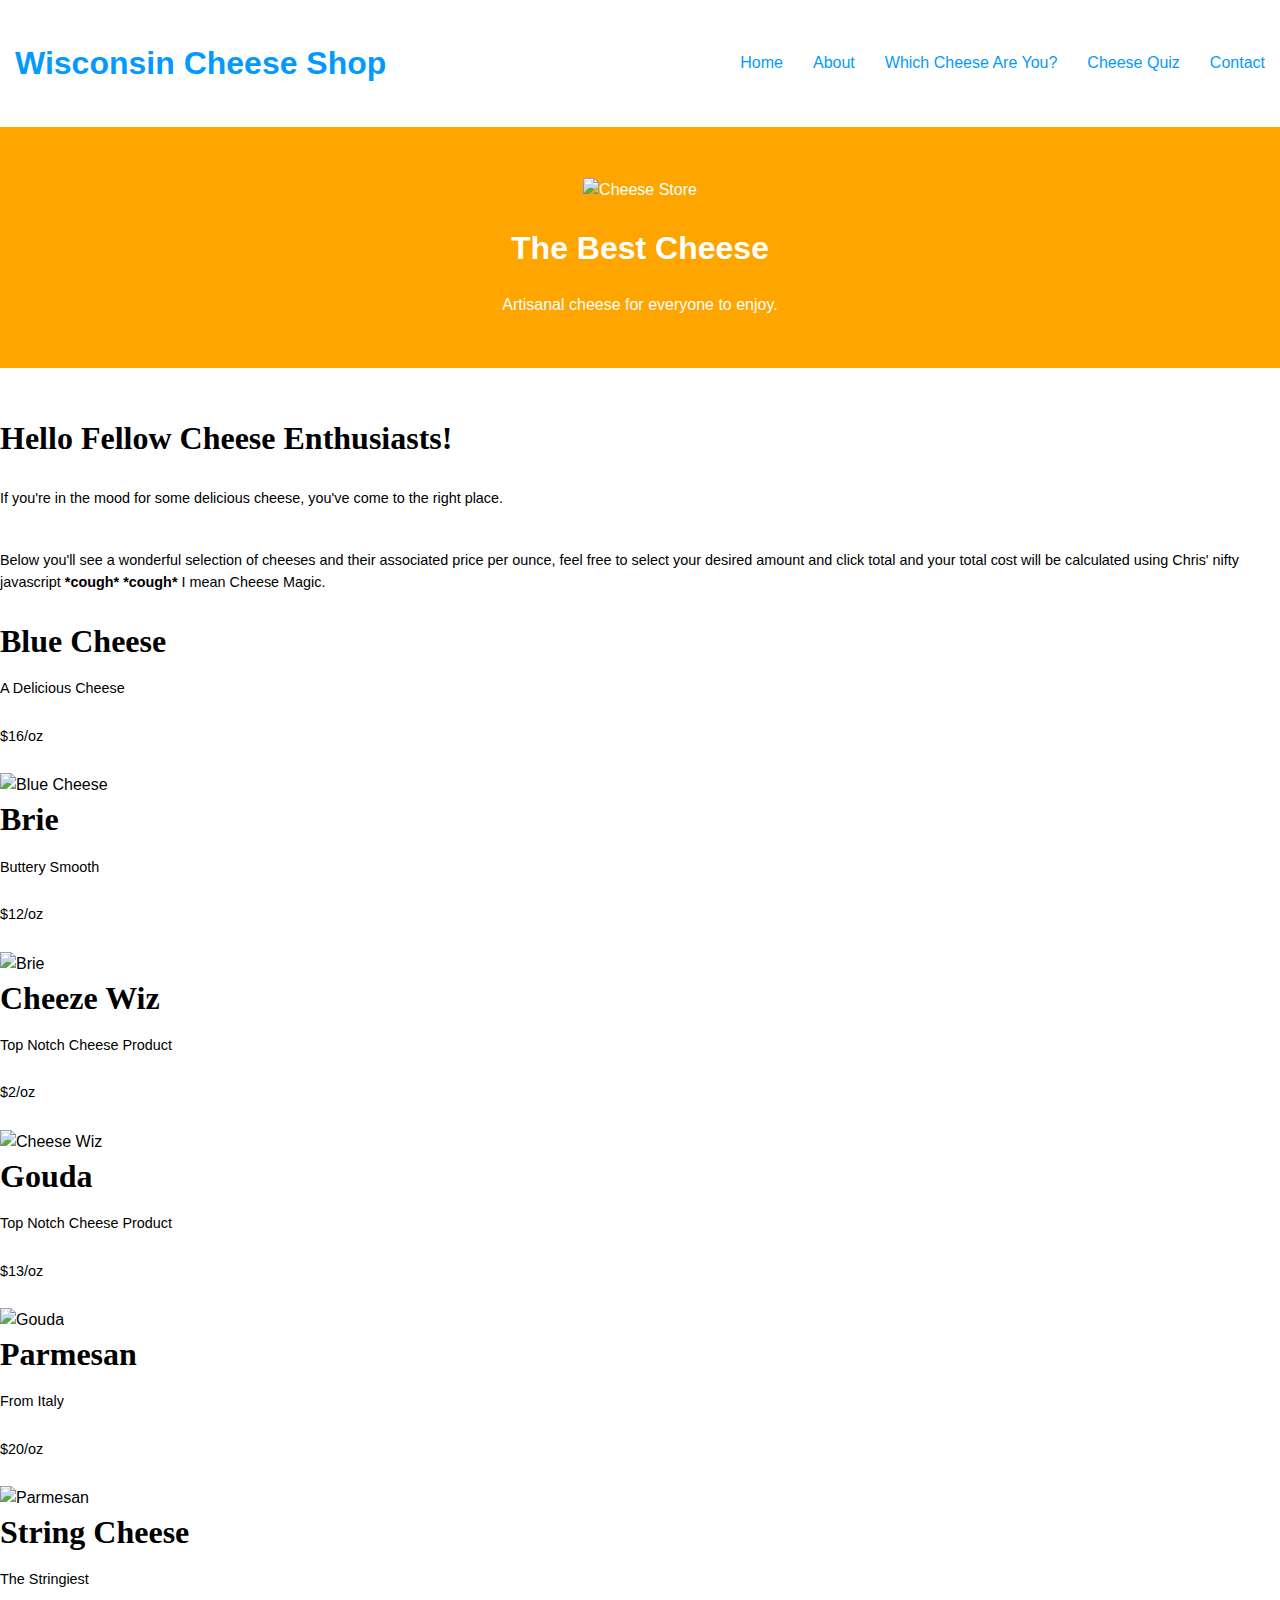
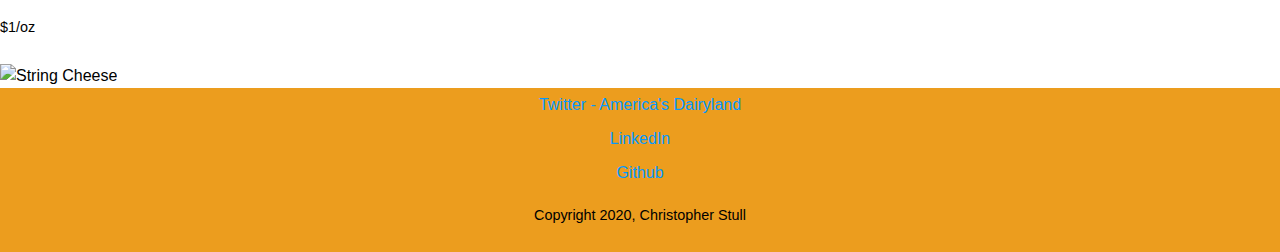
==== commit bf7234c1: "updated footer, now working with flexbox, success!" ====
--- a/index.html
+++ b/index.html
@@ -43,37 +43,41 @@
     <p>Below you'll see a wonderful selection of cheeses and their associated price per ounce, feel free to select your desired amount and click 
         total and your total cost will be calculated using Chris' nifty javascript <b>*cough* *cough*</b> I mean Cheese Magic.</p>
   
-        </div>
+        </div class="cheese-inventory">
             <div class="cheese">
-                <h2 class="cheese__name">Blue Cheese</h2>
-                <p class="cheese__description">A Delicious Cheese</p>
-                <p class="cheese_price">$16</p>
-                <img src="img/blueCheese3.jpg" alt="Blue Cheese" width="200" height="200">
-          </div>
-          
-          <div class="cheese">
-                <h2 class="cheese__name">Brie</h2>
-                <p class="cheese__description">Buttery Smooth</p>
-                <p class="cheese_price">$12/oz </p>
-                <img src="img/brie3.jpg" alt="Brie" width="200" height="200"/>
-
-          <div class="cheese">
-                <h2 class="cheese__name">Cheeze Wiz</h2>
-                <p class="cheese__description">Top Notch Cheese Product</p>
-                <p class="cheese_price">$2/oz </p>
-                <img src="img/cheezeWiz.jpeg" alt="Cheese Wiz" width="200" height="200"/>
+                  <h2 class="cheese__name">Blue Cheese</h2>
+                  <p class="cheese__description">A Delicious Cheese</p>
+                  <p class="cheese_price">$16/oz</p>
+                  <img src="img/blueCheese3.jpg" alt="Blue Cheese" width="200" height="200">
+            </div>
+            
+            <div class="cheese">
+                  <h2 class="cheese__name">Brie</h2>
+                  <p class="cheese__description">Buttery Smooth</p>
+                  <p class="cheese_price">$12/oz </p>
+                  <img src="img/brie3.jpg" alt="Brie" width="200" height="200"/>
+            </div>
 
             <div class="cheese">
-                <h2 class="cheese__name">Gouda</h2>
-                <p class="cheese__description">Top Notch Cheese Product</p>
-                <p class="cheese_price">$13/oz </p>
-                <img src="img/gouda3.jpg" alt="Gouda" width="200" height="200"/>
-            
+                  <h2 class="cheese__name">Cheeze Wiz</h2>
+                  <p class="cheese__description">Top Notch Cheese Product</p>
+                  <p class="cheese_price">$2/oz </p>
+                  <img src="img/cheezeWiz.jpeg" alt="Cheese Wiz" width="200" height="200"/>
+            </div>
+
+            <div class="cheese">
+                  <h2 class="cheese__name">Gouda</h2>
+                  <p class="cheese__description">Top Notch Cheese Product</p>
+                  <p class="cheese_price">$13/oz </p>
+                  <img src="img/gouda3.jpg" alt="Gouda" width="200" height="200"/>
+            </div> 
+              
             <div class="cheese">
                 <h2 class="cheese__name">Parmesan</h2>
                 <p class="cheese__description">From Italy</p>
                 <p class="cheese_price">$20/oz </p>
                 <img src="img/parmigiano3.jpg" alt="Parmesan" width="200" height="200"/>
+            </div>
             
             <div class="cheese">
                 <h2 class="cheese__name">String Cheese</h2>
@@ -81,10 +85,11 @@
                 <p class="cheese_price">$1/oz </p>
                 <img src="img/stringCheese3.jpg" alt="String Cheese" width="200" height="200"/>
             </div>
+        </div> <!--Closes Cheese Inventory Div, helps with sticky footer-->
 
 
         <footer class="main-footer">
-          <ul>
+          <ul class="footer-list">
               <!--No actual business social links, so used WI daiyland for Twitter, my LinkedIn and my GitHub-->
               <!--Used Target _blank to open links in new window-->
               <li><a href="https://twitter.com/WIDairyland" target="_blank" class="social twitter">Twitter - America's Dairyland </a></li>
--- a/css/styles.css
+++ b/css/styles.css
@@ -7,6 +7,9 @@
 }
 
 body {
+    display: flex;
+    flex-direction: column;
+    min-height: 100vh;
 	line-height: 1.5;
 	color:black;
     font-family: sans-serif;
@@ -47,12 +50,6 @@
     font-weight: bold;
 }
 
-footer {
-	display: flex;
-	justify-content: space-evenly;
-	flex-direction: row;
-}
-
 
 /* ================================= 
   Base Layout Styles
@@ -77,6 +74,10 @@
 	margin-bottom: 48px;
 }
 
+.cheese-inventory {
+    flex:1;
+}
+
 .main-footer {
 	background: #ec9d1e;
 }
@@ -87,6 +88,14 @@
     text-align: center;
     display: block;
     padding: 10px 15px;
+}
+
+/*default footer list items in a column*/
+.footer-list a,
+.copyright p {
+    text-align: center;
+    display: block;
+    padding: 5px 5px;
 }
 
 .cheese-inventory {
@@ -102,8 +111,8 @@
 
 /*mobile first approach uses min-width media*/
 		
-/* Target viewport sizes 769px and wider */
-@media (min-width: 769px) {
+/* Target viewport sizes 700px and wider */
+@media (min-width: 700px) {
 
     .main-header,
     .main-nav {
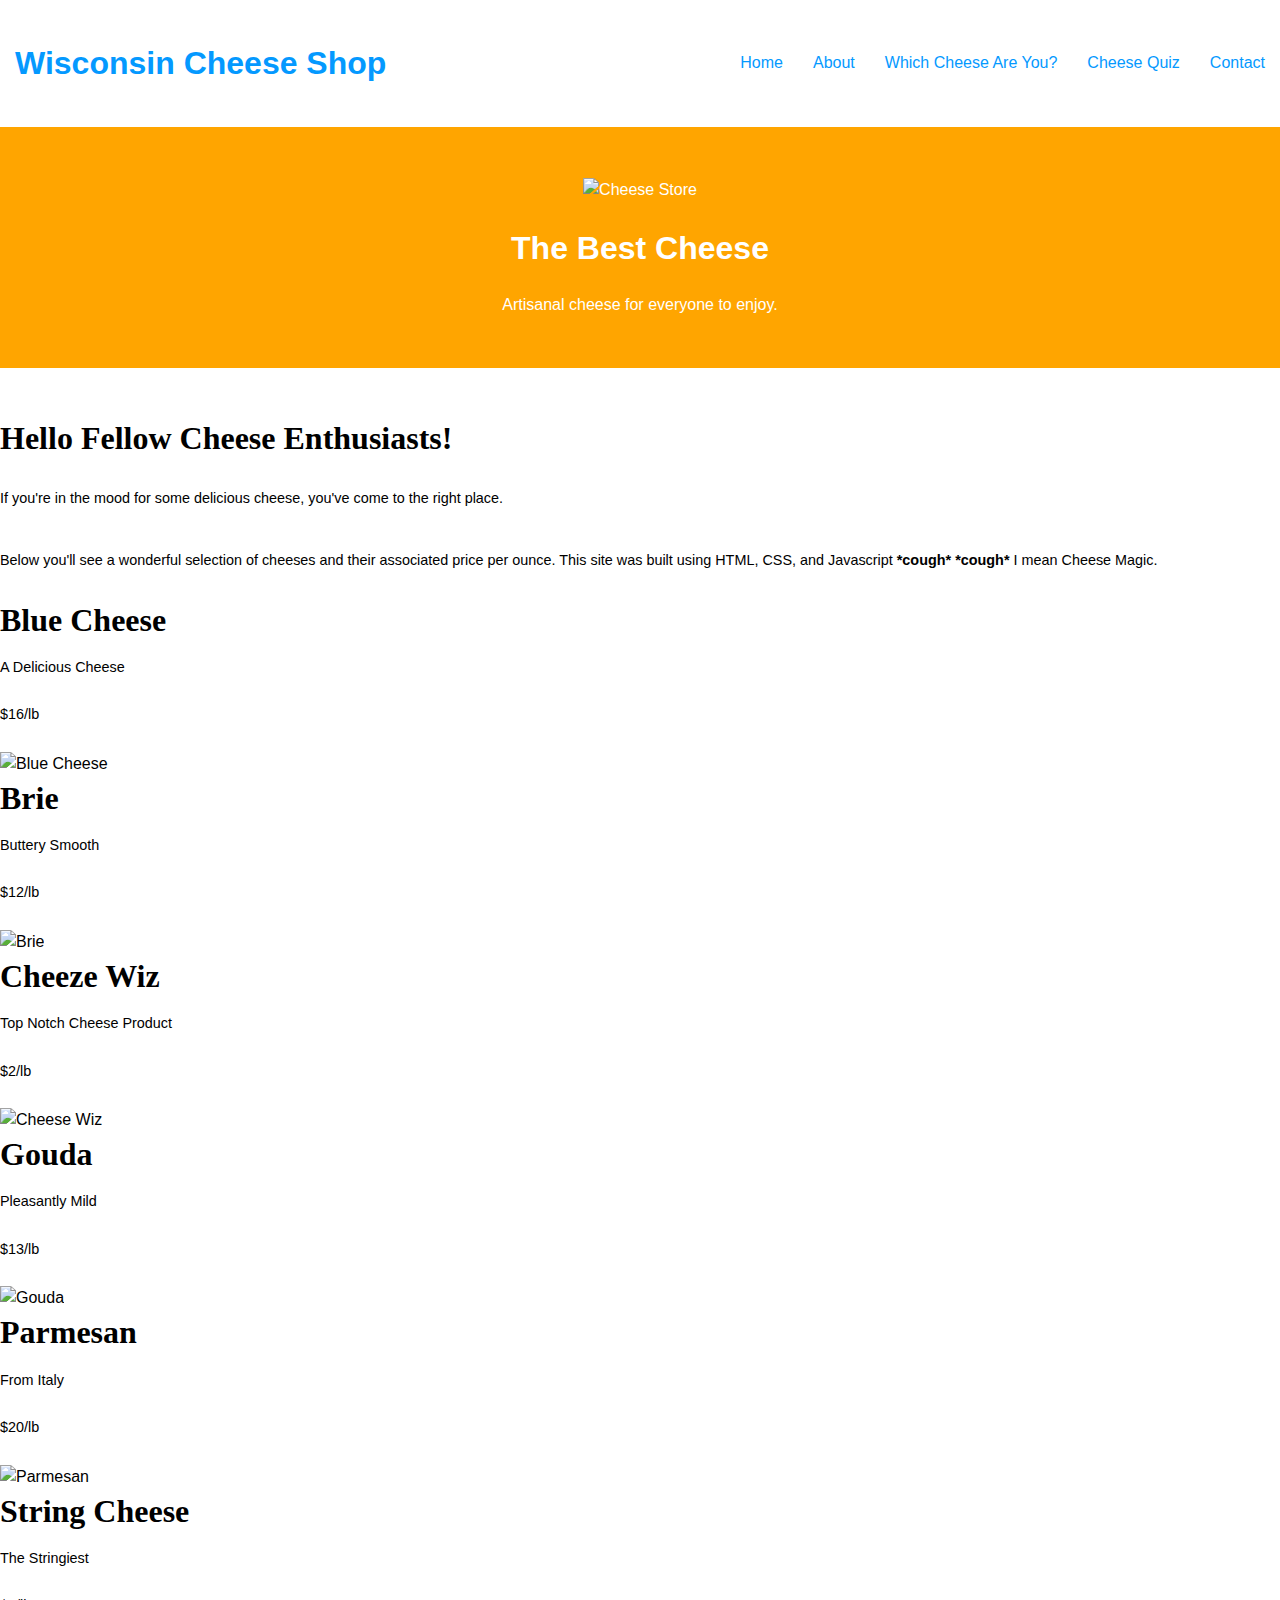
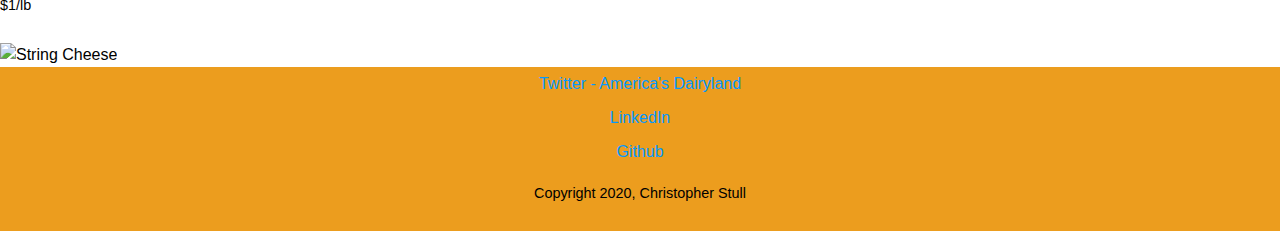
==== commit 0d493f5b: "added nav and footer to the contact us page" ====
--- a/index.html
+++ b/index.html
@@ -26,7 +26,7 @@
           <li><a href="about.html">About</a></li>
           <li><a href="whichCheese.html">Which Cheese Are You?</a></li>
           <li><a href="cheeseQuiz.html">Cheese Quiz</a></li>
-          <li><a href="#">Contact</a></li>
+          <li><a href="contact.html">Contact</a></li>
         </ul> <!--Close unorderd list-->
     </header> <!--Close Header-->
 
@@ -37,55 +37,57 @@
     </div><!--closes banner container-->
 
       <!--Main section of information-->
-     
+  
     <h2>Hello Fellow Cheese Enthusiasts!</h2>
     <p>If you're in the mood for some delicious cheese, you've come to the right place.</p>
-    <p>Below you'll see a wonderful selection of cheeses and their associated price per ounce, feel free to select your desired amount and click 
-        total and your total cost will be calculated using Chris' nifty javascript <b>*cough* *cough*</b> I mean Cheese Magic.</p>
+    <p>Below you'll see a wonderful selection of cheeses and their associated price per ounce. This site was built using HTML, CSS, and Javascript <b>*cough* *cough*</b> I mean Cheese Magic.</p>
   
-        </div class="cheese-inventory">
+    <div class="cheese-inventory">
+          <div class="flex-container">
             <div class="cheese">
-                  <h2 class="cheese__name">Blue Cheese</h2>
-                  <p class="cheese__description">A Delicious Cheese</p>
-                  <p class="cheese_price">$16/oz</p>
+                  <h2 class="cheese-name">Blue Cheese</h2>
+                  <p class="cheese-description">A Delicious Cheese</p>
+                  <p class="cheese-price">$16/lb</p>
                   <img src="img/blueCheese3.jpg" alt="Blue Cheese" width="200" height="200">
             </div>
             
             <div class="cheese">
-                  <h2 class="cheese__name">Brie</h2>
-                  <p class="cheese__description">Buttery Smooth</p>
-                  <p class="cheese_price">$12/oz </p>
+                  <h2 class="cheese-name">Brie</h2>
+                  <p class="cheese-description">Buttery Smooth</p>
+                  <p class="cheese-price">$12/lb </p>
                   <img src="img/brie3.jpg" alt="Brie" width="200" height="200"/>
             </div>
 
             <div class="cheese">
-                  <h2 class="cheese__name">Cheeze Wiz</h2>
-                  <p class="cheese__description">Top Notch Cheese Product</p>
-                  <p class="cheese_price">$2/oz </p>
+                  <h2 class="cheese-name">Cheeze Wiz</h2>
+                  <p class="cheese-description">Top Notch Cheese Product</p>
+                  <p class="cheese-price">$2/lb </p>
                   <img src="img/cheezeWiz.jpeg" alt="Cheese Wiz" width="200" height="200"/>
             </div>
 
             <div class="cheese">
-                  <h2 class="cheese__name">Gouda</h2>
-                  <p class="cheese__description">Top Notch Cheese Product</p>
-                  <p class="cheese_price">$13/oz </p>
+                  <h2 class="cheese-name">Gouda</h2>
+                  <p class="cheese-description">Pleasantly Mild</p>
+                  <p class="cheese-price">$13/lb </p>
                   <img src="img/gouda3.jpg" alt="Gouda" width="200" height="200"/>
             </div> 
               
             <div class="cheese">
-                <h2 class="cheese__name">Parmesan</h2>
-                <p class="cheese__description">From Italy</p>
-                <p class="cheese_price">$20/oz </p>
+                <h2 class="cheese-name">Parmesan</h2>
+                <p class="cheese-description">From Italy</p>
+                <p class="cheese-price">$20/lb </p>
                 <img src="img/parmigiano3.jpg" alt="Parmesan" width="200" height="200"/>
             </div>
             
             <div class="cheese">
-                <h2 class="cheese__name">String Cheese</h2>
-                <p class="cheese__description">The Stringiest</p>
-                <p class="cheese_price">$1/oz </p>
+                <h2 class="cheese-name">String Cheese</h2>
+                <p class="cheese-description">The Stringiest</p>
+                <p class="cheese-price">$1/lb </p>
                 <img src="img/stringCheese3.jpg" alt="String Cheese" width="200" height="200"/>
             </div>
-        </div> <!--Closes Cheese Inventory Div, helps with sticky footer-->
+          </div> <!--Closes Flex Container-->
+    </div> <!--Closes Cheese Inventory Div, helps with sticky footer-->
+  
 
 
         <footer class="main-footer">
